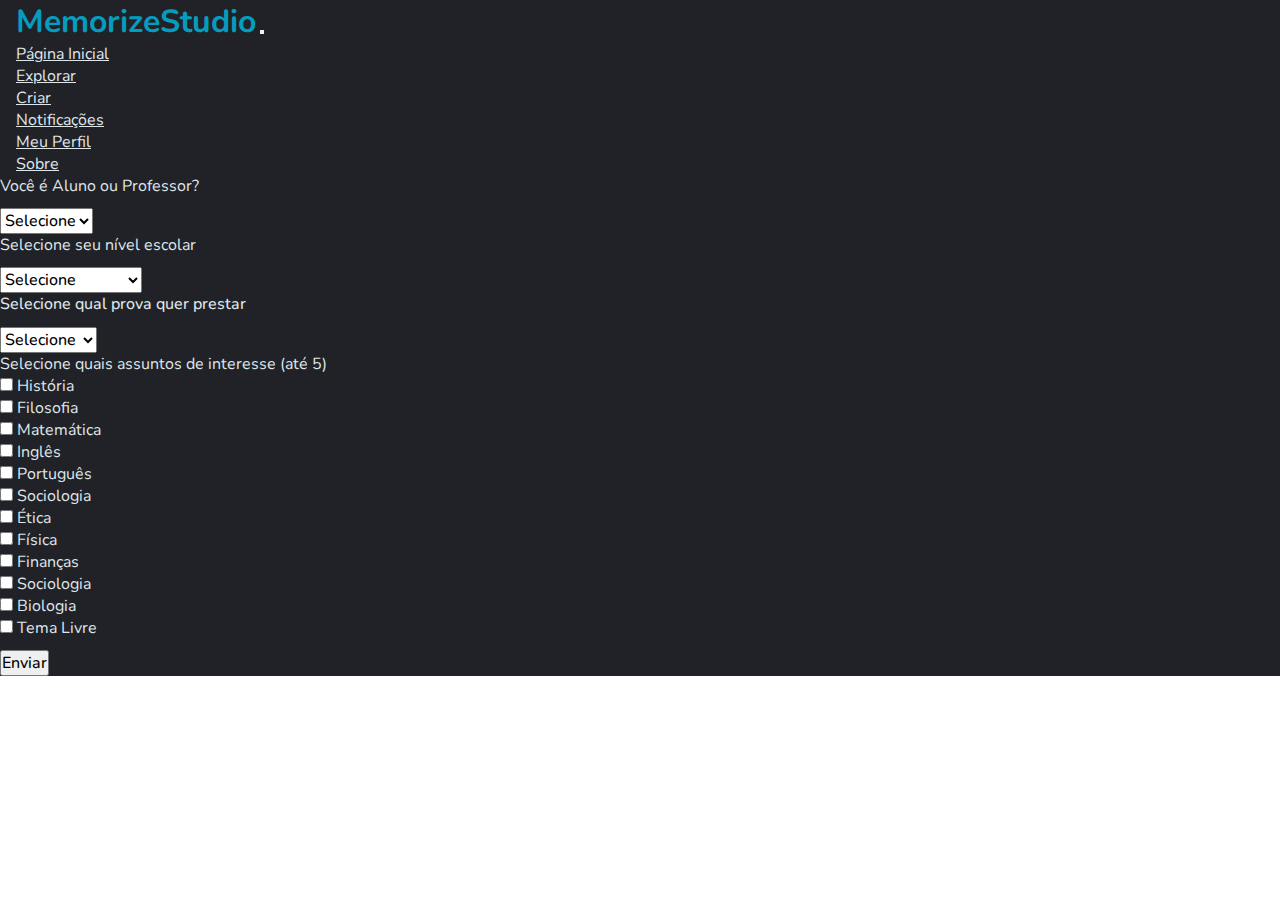
==== configuracoes.html @ 275eb070 "correcao de bugs layout" ====
<!DOCTYPE html>
<html lang="pt-br">

<head>
    <meta charset="UTF-8">
    <meta http-equiv="X-UA-Compatible" content="IE=edge">
    <meta name="viewport" content="width=device-width, initial-scale=1.0">
    <link rel="stylesheet" href="css/reset.css">
    <script src="js/index.js"></script>
    <link href="https://cdn.jsdelivr.net/npm/bootstrap@5.1.3/dist/css/bootstrap.min.css" rel="stylesheet"
        integrity="sha384-1BmE4kWBq78iYhFldvKuhfTAU6auU8tT94WrHftjDbrCEXSU1oBoqyl2QvZ6jIW3" crossorigin="anonymous">
    <script src="https://code.jquery.com/jquery-3.2.1.slim.min.js"
        integrity="sha384-KJ3o2DKtIkvYIK3UENzmM7KCkRr/rE9/Qpg6aAZGJwFDMVNA/GpGFF93hXpG5KkN"
        crossorigin="anonymous"></script>
    <script src="https://cdnjs.cloudflare.com/ajax/libs/popper.js/1.12.9/umd/popper.min.js"
        integrity="sha384-ApNbgh9B+Y1QKtv3Rn7W3mgPxhU9K/ScQsAP7hUibX39j7fakFPskvXusvfa0b4Q"
        crossorigin="anonymous"></script>
    <script src="https://maxcdn.bootstrapcdn.com/bootstrap/4.0.0/js/bootstrap.min.js"
        integrity="sha384-JZR6Spejh4U02d8jOt6vLEHfe/JQGiRRSQQxSfFWpi1MquVdAyjUar5+76PVCmYl"
        crossorigin="anonymous"></script>
    <title>Configurações</title>
</head>

<body>

    <div class="container-fluid">
        <div class="row">
            <div class="col">
                <nav class="navbar navbar-expand-lg navbar-dark">
                    <a href="index.html" class="title-one">MemorizeStudio</a>
                    <button class="navbar-toggler" type="button" data-toggle="collapse" data-target="#navbarNavDropdown"
                        aria-controls="navbarNavDropdown" aria-expanded="false" aria-label="Toggle navigation">
                        <span class="navbar-toggler-icon"></span>
                    </button>
                    <div class="collapse navbar-collapse" id="navbarNavDropdown">
                        <ul class="navbar-nav">
                            <li class="nav-item active">
                                <a class="nav-link p-regular" href="revisao.html">Página Inicial</a>
                            </li>
                            <li class="nav-item">
                                <a class="nav-link p-regular" href="exploracao.html">Explorar</a>
                            </li>
                            <li class="nav-item active">
                                <a class="nav-link p-regular" href="criacao.html">Criar</a>
                            </li>
                            <li class="nav-item active">
                                <a class="nav-link p-regular" href="notificacoes.html">Notificações</a>
                            </li>
                            <li class="nav-item active">
                                <a class="nav-link p-regular" href="#">Meu Perfil</a>
                            </li>
                            <li class="nav-item">
                                <a class="nav-link p-regular" href="sobre.html">Sobre</a>
                            </li>
                        </ul>
                    </div>
                </nav>
            </div>
        </div>

        <form action="" method="post" class="container-fluid text-center mt-5 p-regular" id="form-config">
            <div class="pb-5">
                <p class="lead">Você é Aluno ou Professor?</p>
                <select class="ms-lg-4 btn btn-outline-success my-2 my-sm-0" name="select-ano" id="select-ano"
                    value="Selecione">
                    <option value="selecione" selected="selected">Selecione</option>
                    <option value="Aluno">Aluno</option>
                    <option value="Professor">Professor</option>
                    <option value="Nenhum">Nenhum</option>
                </select>
            </div>
            <div class="pb-5">
                <p class="lead">Selecione seu nível escolar</p>
                <select class="ms-lg-4 btn btn-outline-success my-2 my-sm-0" name="select-ano" id="select-ano"
                    value="Selecione">
                    <option value="selecione" selected="selected">Selecione</option>
                    <option value="Fundamental">Fundamental</option>
                    <option value="Médio"> Médio</option>
                    <option value="Médio Completo">Médio Completo</option>
                </select>
            </div>
            <div class="pb-5">
                <p class="lead mt-3 title-two">Selecione qual prova quer prestar</p>
                <select class="ms-lg-4 btn btn-outline-success my-2" name="select-prova" id="select-prova"
                    value="Selecione">
                    <option value="selecione" selected="selected">Selecione</option>
                    <option value="Enem">Enem</option>
                    <option value="Fuvest">Fuvest</option>
                    <option value="Univesp">Univesp</option>
                    <option value="Etec">Etec</option>
                    <option value="OAB">OAB</option>
                    <option value="Concursos">Concursos</option>
                </select>
            </div>
            <div class="pb-5">
                <p class="lead">Selecione quais assuntos de interesse (até 5)</p>
                <div class="container mb-5 d-flex justify-content-evenly gap-2" id="checkboxes-cat">
                    <div class="d-flex flex-column gap-2">
                        <div class="form-check">
                            <input class="form-check-input" type="checkbox" name="categorias" value="" id="1">
                            <label class="form-check-label" for="1">
                                História
                            </label>
                        </div>
                        <div class="form-check">
                            <input class="form-check-input" type="checkbox" name="categorias" value="Filosofia" id="2">
                            <label class="form-check-label" for="2">
                                Filosofia
                            </label>
                        </div>
                        <div class="form-check">
                            <input class="form-check-input" type="checkbox" name="categorias" value="Matemática" id="3">
                            <label class=" form-check-label" for="3">
                                Matemática
                            </label>
                        </div>
                        <div class="form-check">
                            <input class="form-check-input" type="checkbox" value="" id="7">
                            <label class="form-check-label" for="7">
                                Inglês
                            </label>
                        </div>
                    </div>
                    <div class="d-flex flex-column gap-2">
                        <div class="form-check">
                            <input class="form-check-input" type="checkbox" value="Português" id="4">
                            <label class="form-check-label" for="4">
                                Português
                            </label>
                        </div>
                        <div class="form-check">
                            <input class="form-check-input" type="checkbox" value="" id="5">
                            <label class=" form-check-label" for="5">
                                Sociologia
                            </label>
                        </div>
                        <div class="form-check">
                            <input class="form-check-input" type="checkbox" value="" id="6">
                            <label class="form-check-label" for="6">
                                Ética
                            </label>
                        </div>
                        <div class="form-check">
                            <input class="form-check-input" type="checkbox" value="" id="8">
                            <label class="form-check-label" for="8">
                                Física
                            </label>
                        </div>
                    </div>
                    <div class="d-flex flex-column gap-2">
                        <div class="form-check">
                            <input class="form-check-input" type="checkbox" value="" id="9">
                            <label class="form-check-label" for="9">
                                Finanças
                            </label>
                        </div>
                        <div class="form-check">
                            <input class="form-check-input" type="checkbox" value="" id="10">
                            <label class="form-check-label" for="10">
                                Sociologia
                            </label>
                        </div>
                        <div class="form-check">
                            <input class="form-check-input" type="checkbox" value="" id="11">
                            <label class="form-check-label" for="11">
                                Biologia
                            </label>
                        </div>
                        <div class="form-check">
                            <input class="form-check-input" type="checkbox" value="" id="12">
                            <label class="form-check-label" for="12">
                                Tema Livre
                            </label>
                        </div>
                    </div>
                </div>
            </div>
            <div class="pb-5">
                <input type="submit" id="enviar" value="Enviar" class="btn btn-outline-success">
            </div>
        </form>

    </div>

</body>

</html>
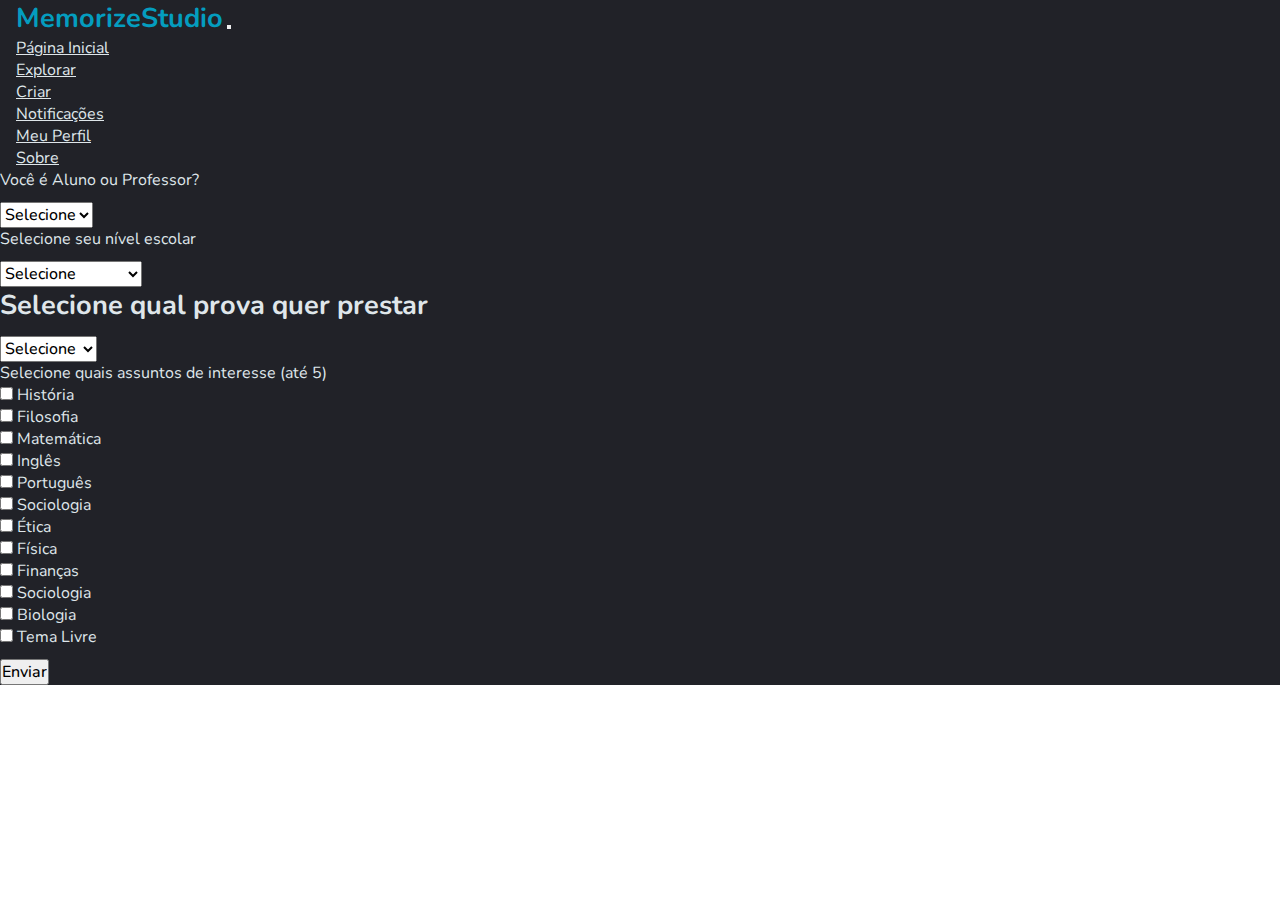
==== commit e733cbe0: "modificacao2 arquivo configuracoes" ====
--- a/configuracoes.html
+++ b/configuracoes.html
@@ -47,7 +47,7 @@
                                 <a class="nav-link p-regular" href="notificacoes.html">Notificações</a>
                             </li>
                             <li class="nav-item active">
-                                <a class="nav-link p-regular" href="#">Meu Perfil</a>
+                                <a class="nav-link p-regular" href="perfil.html">Meu Perfil</a>
                             </li>
                             <li class="nav-item">
                                 <a class="nav-link p-regular" href="sobre.html">Sobre</a>
